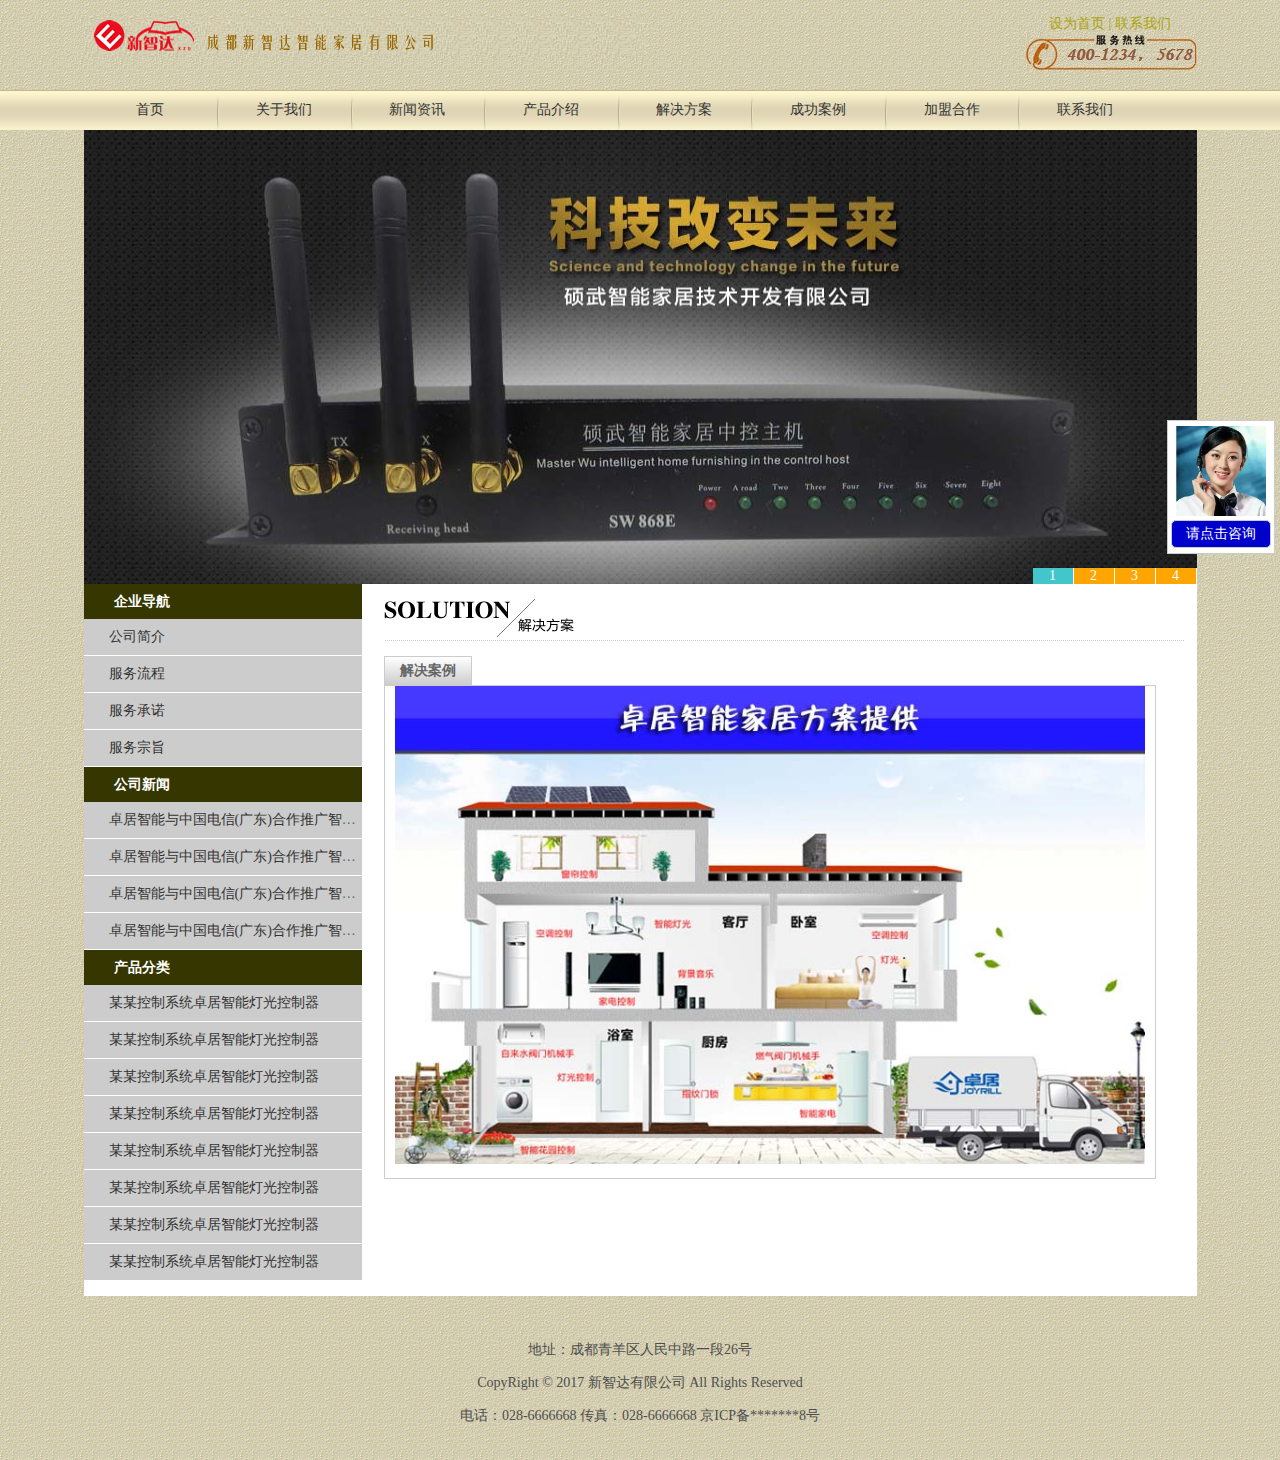
==== case/SolutionCase.html @ 32245c30 "[新增]新闻页面、案列页面、产品页面、联系我们页面、关于我们" ====
<!DOCTYPE html>
<html lang="en">
<head>
    <meta charset="UTF-8">
    <title>成都新智达家居有限公司官网</title>
    <link rel="stylesheet" href="../css/reset.css">
    <link rel="stylesheet" href="../css/common.css">
    <link rel="stylesheet" href="../css/asidecommon.css">
    <link rel="stylesheet" href="../css/case/successcase.css">
    <script src="../js/jquery-1.12.4.min.js"></script>
    <script src="../js/common.js"></script>
</head>
<body>
<div class="contact">
    <img src="../images/zixun.png" alt="">
    <a href="http://wpa.qq.com/msgrd?v=3&amp;uin=123456&amp;site=www.maiziedu.com&amp;menu=yes" class="zixun">请点击咨询</a>
</div>
<!--头部-->
<header class="pd15 clearfix">
    <div class="logo float_left">
        <img src="../images/logo.png" alt="公司logo">
    </div>
    <div class="header-title float_right">
        <div class="top">
            <a href="">设为首页</a>
            <a href="">|</a>
            <a href="">联系我们</a>
        </div>
        <div class="bottom">
            <img src="../images/top.jpg" alt="拨打电话">
        </div>
    </div>
</header>
<!--导航菜单-->
<nav>
    <ul class="nav padlr">
        <li><a href="../index.html"> 首页</a></li>
        <li><a href="../contact/aboutUs.html">关于我们</a></li>
        <li>
            <a href="../news/news-zixun.html">新闻资讯</a>
            <ul>
                <li><a href="../news/news-company.html">公司新闻</a></li>
                <li><a href="../news/news-profession.html">行业新闻</a></li>
                <li><a href="../news/news-internal.html">国内新闻</a></li>
            </ul>
        </li>
        <li><a href="../product/product-index.html">产品介绍</a></li>
        <li><a href="../case/SolutionCase.html">解决方案</a></li>
        <li><a href="../case/SuccessCase.html">成功案例</a></li>
        <li><a href="../jiameng/jiameng.html">加盟合作</a></li>
        <li><a href="../contact/ContactUs.html">联系我们</a></li>
    </ul>
</nav>
<!--banner-->
<div class="banner">
    <ul class="slide">
        <li><a href="javascript:void(0);"><img src="../images/banner1.jpg" alt=""></a></li>
        <li><a href="javascript:void(0);"><img src="../images/banner2.jpg" alt=""></a></li>
        <li><a href="javascript:void(0);"><img src="../images/banner3.jpg" alt=""></a></li>
        <li><a href="javascript:void(0);"><img src="../images/banner4.jpg" alt=""></a></li>
    </ul>
    <ul class="points">
        <li class="active">1</li>
        <li>2</li>
        <li>3</li>
        <li>4</li>
    </ul>
</div>
<!--内容区-->
<article class="content pdb15 clearfix">
    <aside class="float_left">
        <div class="companyNav">
            <h3>企业导航</h3>
            <ul>
                <li><a href="javascript:void(0);">公司简介</a></li>
                <li><a href="javascript:void(0);">服务流程</a></li>
                <li><a href="javascript:void(0);">服务承诺</a></li>
                <li><a href="javascript:void(0);">服务宗旨</a></li>
            </ul>
        </div>
        <div class="companyNav">
            <h3>公司新闻</h3>
            <ul class="companyNew">
                <li><a href="javascript:void(0);">卓居智能与中国电信(广东)合作推广智能家居</a></li>
                <li><a href="javascript:void(0);">卓居智能与中国电信(广东)合作推广智能家居</a></li>
                <li><a href="javascript:void(0);">卓居智能与中国电信(广东)合作推广智能家居</a></li>
                <li><a href="javascript:void(0);">卓居智能与中国电信(广东)合作推广智能家居</a></li>
            </ul>
        </div>
        <div class="product-feilei">
            <h3>产品分类</h3>
            <ul>
                <li><a href="javascript:void(0);">某某控制系统卓居智能灯光控制器</a></li>
                <li><a href="javascript:void(0);">某某控制系统卓居智能灯光控制器</a></li>
                <li><a href="javascript:void(0);">某某控制系统卓居智能灯光控制器</a></li>
                <li><a href="javascript:void(0);">某某控制系统卓居智能灯光控制器</a></li>
                <li><a href="javascript:void(0);">某某控制系统卓居智能灯光控制器</a></li>
                <li><a href="javascript:void(0);">某某控制系统卓居智能灯光控制器</a></li>
                <li><a href="javascript:void(0);">某某控制系统卓居智能灯光控制器</a></li>
                <li><a href="javascript:void(0);">某某控制系统卓居智能灯光控制器</a></li>
            </ul>
        </div>

    </aside>
    <div class="case-content rightcontent float_left">
        <div class="top border">
            <img src="../images/Solution.jpg" alt="">
        </div>
        <div class="case">
            <h3>解决案例</h3>
            <div class="solutionImg">
                <img src="../images/case1.jpg" alt="">
            </div>
        </div>
    </div>
</article>
<footer class="footer">
    <p>地址：成都青羊区人民中路一段26号</p>
    <p>CopyRight &copy; 2017 新智达有限公司 All Rights Reserved</p>
    <p>电话：028-6666668  传真：028-6666668  京ICP备*******8号</p>
</footer>
</body>
</html>
---- css/common.css ----
body{
    font-size:14px;
    font-family: '微软雅黑';
    color:#666;
    background: url('../images/bj.gif') repeat;
}
/*公用样式*/
.pd15{
    padding:15px;
}
.pdl15{
    padding-left:15px;
}
.pdt15{
    padding-top:15px;
}
.pdr15{
    padding-right:15px;
}
.pdb15{
    padding-bottom:15px;
}
.padlr{
    padding-left:15px;
    padding-right: 15px;
}
/*头部样式*/
header{
    width:1113px;
    margin:0 auto;
}
header .logo{
    width:559px;
}
header .header-title{
    width:173px;
}
header .header-title .top{
    text-align: center;
}
header .header-title .top a{
    color: #aba50f;
}
/*菜单样式*/
nav{
    background: url("../images/navbj.jpg");
}
.nav{
    width:1113px;
    height:40px;
    margin:0 auto;
}
.nav>li{
    width:12%;
    float: left;
    height:40px;
    line-height: 40px;
    text-align: center;
    background: url('../images/navimg.jpg')  -1px 3px no-repeat;
}
.nav>li:first-child{
    background: none;
}
.nav>li a{
    width:100%;
    display: inline-block;
}
.nav>li>a:hover,.nav>li.current>a{
    color:#fff;
    background: #ab9b0d;
}
/*二级菜单*/
.nav>li{
    position: relative;
}
.nav>li>ul{
    width:100%;
    position:absolute;
    z-index:999;
    background:#ccc;
    display: none;
}
.nav>li:hover ul{
    display: block;
}
.nav>li:hover ul li:hover a{
    background:#00CC99;
    color:#fff;
}
.nav>li>ul li{
    width:100%;
    border-bottom:1px solid #333;
}
/*幻灯片*/
.banner{
    width:1113px;
    margin:0 auto;
    position: relative;
}
.banner ul.slide{
    width:1113px;
    height:454px;
    position: relative;
    overflow: hidden;
}
.banner ul.slide li{
    position: absolute;
    left:1113px;
    top:0;
}
.banner ul.slide li a,.banner ul.slide li img{
    width:1113px;
    display: block;
    height:454px;
}
.banner ul.slide li:first-child{
    left:0;
}
.banner ul.points{
    position:absolute;
    right:0;
    bottom:0;
    font-size: 0;
}
.banner ul.points li{
    width:40px;
    background:orange;
    color:#fff;
    text-align: center;
    display: inline-block;
    font-size: 14px;
    border-right:1px solid #fff;
    cursor: pointer;
}
.banner ul.points li.active{
    background: #43c5cc;
}
/*在线咨询*/
.contact{
    width:100px;
    position:fixed;
    right:5px;
    top:50%;
    margin-top:-30px;
    z-index: 99999;
    background:#fff;
    padding:5px 3px;
    text-align: center;
    border:1px solid #ccc;
}
.contact img{
    width:90px;
}
.contact a{
    display: block;
    height:26px;
    line-height: 26px;
    background:#0000cc;
    color:#fff;
    border:1px solid #ccc;
    border-radius: 5px;
}
/*版权信息样式*/
.footer{

    margin-top:10px;
    padding:20px 0 35px;
}
.footer p{
    color:#4e4e4e;
    text-align: center;
    margin-top:15px;
}
.footer p a{
    color:#4e4e4e;
}
---- css/asidecommon.css ----
.content{
    width:1113px;
    margin:0 auto;
    background:#fff;
}
.content aside{
    width:25%;
}
.content aside div h3{
    background:#363601;
    color:#fff;
    height:35px;
    line-height: 35px;
    text-indent: 30px;
}
.content aside .companyNav ul li,.content aside .product-feilei ul li{
    height:36px;
    line-height:36px;
    text-indent: 25px;
    background: #ccc;
    border-bottom: 1px solid #fff;
}
aside .companyNew li{
    overflow: hidden;
    text-overflow: ellipsis;
    white-space: nowrap;
}
.content .rightcontent{
    width:72%;
    margin-left:2%;
    margin-top:15px;
}
.border{
    background: url("../images/news_list_border.jpg") 0 bottom repeat-x;
}
---- css/case/successcase.css ----
.content .rightcontent .case>h3{
    background:linear-gradient(#fff,#ccc);
    display: inline-block;
    padding: 5px 15px;
    border:1px solid #ccc;
    border-bottom: none;
    margin-top: 15px;
}
.case_con{
    border:1px solid #ccc;
    margin-top:-1px;
}
.case .case_title{
    height:32px;
    line-height: 32px;
    text-align: center;
    color:#d73131;
    background: url("../../images/news_list_border.jpg") 0 bottom repeat-x;
}
.case .case_info{
    text-align: center;
    font-style: normal;
    color:#666;
    margin-top:5px;
}
.case article{
    margin-top:15px;
    padding:15px;
    text-indent: 28px;
    color:#333;
    line-height:30px;
}
.caseimg{
    width:600px;
    margin: 15px auto;
}
.caseimg img,.solutionImg img{
    width:100%;
}
.solutionImg{
    width:750px;
    border:1px solid #ccc;
    padding:0 10px 10px;
}
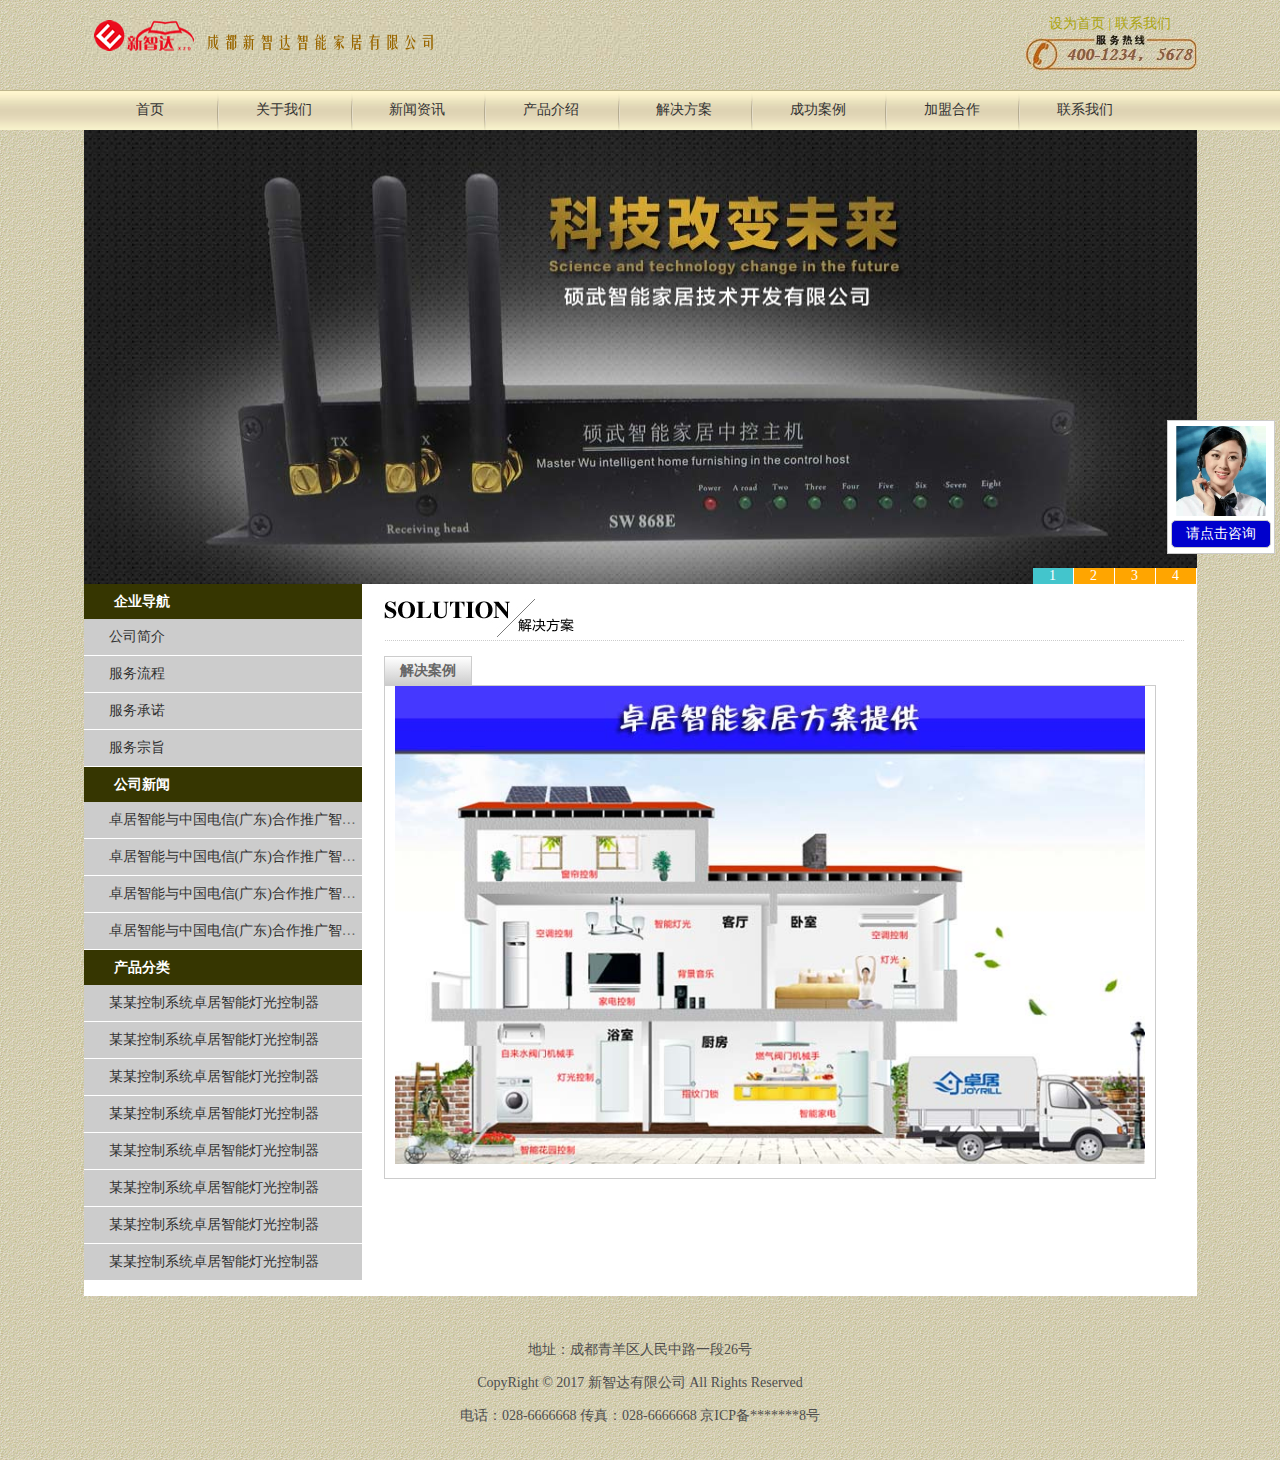
==== commit f49fb1c3: "[更新]给页面增加注释" ====
--- a/case/SolutionCase.html
+++ b/case/SolutionCase.html
@@ -22,9 +22,9 @@
     </div>
     <div class="header-title float_right">
         <div class="top">
-            <a href="">设为首页</a>
-            <a href="">|</a>
-            <a href="">联系我们</a>
+            <a href="javascript:void(0)" title="设为首页">设为首页</a>
+            <a href="javascript:void(0)" title="line">|</a>
+            <a href="../contact/ContactUs.html">联系我们</a>
         </div>
         <div class="bottom">
             <img src="../images/top.jpg" alt="拨打电话">
@@ -114,6 +114,7 @@
         </div>
     </div>
 </article>
+<!--底部版权信息-->
 <footer class="footer">
     <p>地址：成都青羊区人民中路一段26号</p>
     <p>CopyRight &copy; 2017 新智达有限公司 All Rights Reserved</p>
--- a/css/case/successcase.css
+++ b/css/case/successcase.css
@@ -1,4 +1,4 @@
-.content .rightcontent .case>h3{
+.content .rightcontent .case>h3,.content .rightcontent .jiameng_con>h3,.meng_con h3{
     background:linear-gradient(#fff,#ccc);
     display: inline-block;
     padding: 5px 15px;
@@ -6,9 +6,15 @@
     border-bottom: none;
     margin-top: 15px;
 }
-.case_con{
+.case_con,.jiameng{
     border:1px solid #ccc;
     margin-top:-1px;
+}
+.jiameng{
+    min-height:900px;
+}
+.content .rightcontent  .jiameng_con{
+   min-height: 300px;
 }
 .case .case_title{
     height:32px;
@@ -41,4 +47,22 @@
     width:750px;
     border:1px solid #ccc;
     padding:0 10px 10px;
+}
+/*加盟合作样式*/
+.jiameng{
+    position: relative;
+}
+.box{
+    padding:5px;
+    float: left;
+}
+.imgbox{
+    padding:5px;
+    border:1px solid #ccc;
+    box-shadow: 0 0 5px #ccc;
+    border-radius: 5px;
+}
+.imgbox img{
+    width:150px;
+    height:auto;
 }